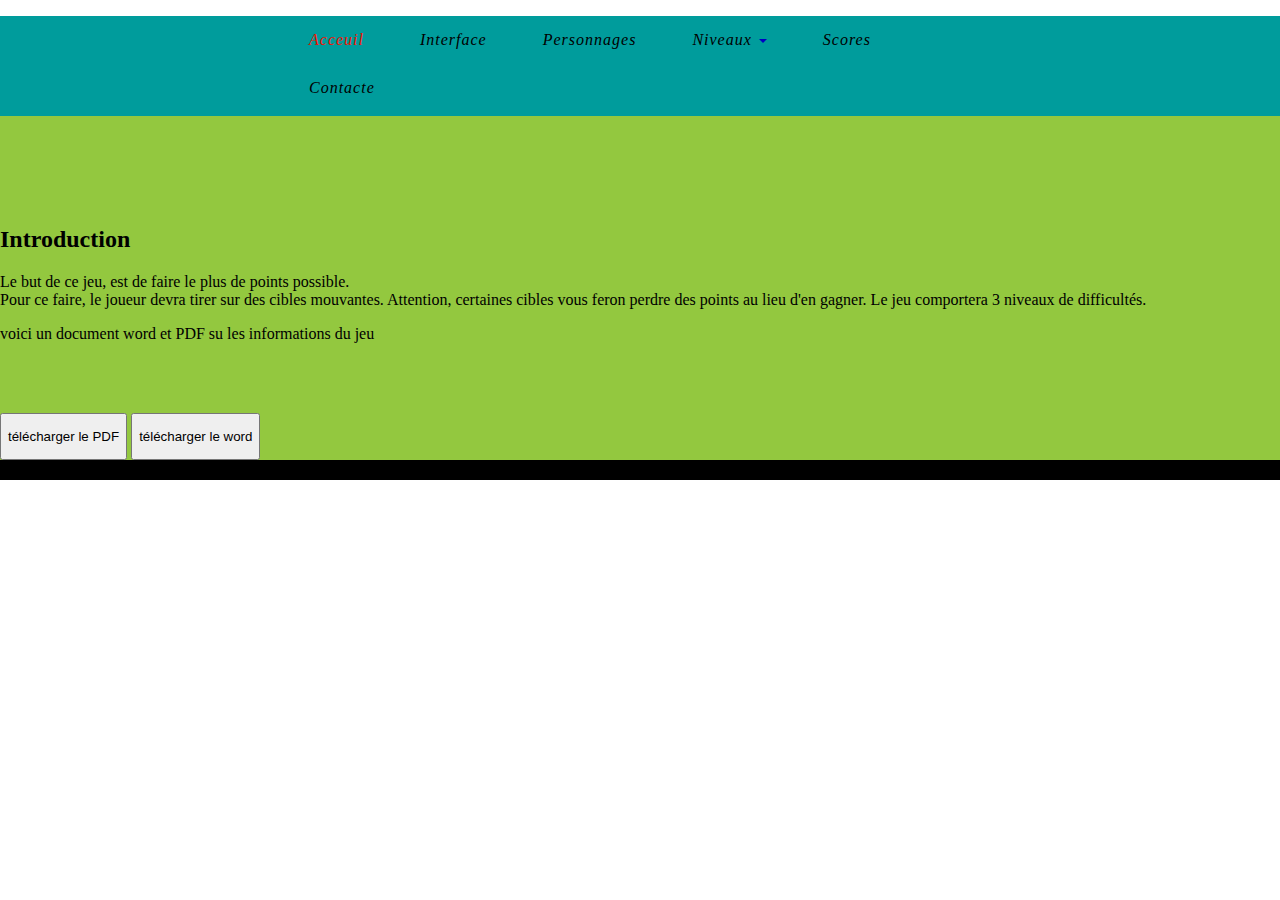
==== index.html @ 4fd68c0a "Add files via upload" ====
<!DOCTYPE html>
<html lang="en">
<html>
    <head>
        <meta charset="UTF-8">
        <meta http-equiv="X-UA-Compatible" content="IE=edge">
        <meta name="viewport" content="width=device-width, initial-scale=1.0">
        <title>Shooting range</title>
        <link rel="stylesheet" href="css/index.css">
        <link rel="stylesheet" href="css/style.css">
        <link rel="stylesheet" href="css/bootstrap.css">
    </head>
    <body>
    <header>
        <nav class="navbar navbar-default">
                <button type="button" class="navbar-toggle" data-toggle="collapse" data-target="#bs-example-navbar-collapse-1">
                    <span class="sr-only"></span>
                    <span class="icon-bar"></span>
                    <span class="icon-bar"></span>
                    <span class="icon-bar"></span>
                </button>
            <div class="collapse navbar-collapse" id="bs-example-navbar-collapse-1">

                <ul class="nav navbar-nav navbar-right">
                    <li><a href="index.html" class="active">Acceuil</a></li>
                    <li><a href="interface.html">Interface</a></li>
                    <li><a href="personnages.html">Personnages</a></li>
                    <li><a href="#" class="dropdown-toggle" data-toggle="dropdown" role="button" aria-haspopup="true" aria-expanded="false">Niveaux <span class="caret"></span></a>
                                <ul class="dropdown-menu">
                                    <li><a href="Niveau-1.html">Niveau 1</a></li>
                                    <li><a href="Niveau-2.html">Niveau 2</a></li>
                                    <li><a href="Niveau-3.html">Niveau 3</a></li>
                                </ul>
                    </li> 
                    <li><a href="Score.html">Scores</a></li>
                    <li><a href="Contacte.html">Contacte</a></li>
                </ul>

            </div>


            <div class="clearfix"> </div>
        </nav>
    </header>
    <main>
        <br>
        <br>
        <br>
        <br>
        <br>

            <h2>Introduction</h2>

                <p>Le but de ce jeu, est de faire le plus de points possible.<br> Pour ce faire, le joueur devra tirer sur des cibles mouvantes. Attention, certaines cibles vous feron perdre des points au lieu d'en gagner. Le jeu comportera 3 niveaux de difficultés.</p>

                <p>voici un document word et PDF su les informations du jeu</p>
                <br>
                <br>
                <br>

                <a href="docs\" download><button><p>télécharger le PDF</p></button></a>
                <a href="docs\" download><button><p>télécharger le word</p></button></a>

                
</main>
<footer>
    
</footer>                
</body>
<script type="text/javascript" src="js/jquery-2.2.3.min.js"></script>
<script src="js/main.js"></script>
<!-- Bootstrap Js -->
<script type="text/javascript" src="js/bootstrap.js"></script>
<!--// Bootstrap Js -->
</html>
---- css/index.css ----
h1{
    display: flex;
    padding: 0 0 0 42%;
}

span{
    font-weight: bold;
    color: rgb(0, 0, 196);
}

.possibilité{
    font-weight: bold;
    color:black;
}

header{
    text-align: center;
}

object{
    position: static;
    border:3px solid black;
    padding: 100px;
}
---- css/style.css ----
.navbar-nav>li {
	float: left;
	margin: unset;
	
}

.navbar-default .navbar-nav>li>a {
	color: #000000;
	letter-spacing: 1px;
	text-transform: capitalize;
	padding: 15px 13px;
	font-weight: 400;
}

.navbar-default .navbar-nav>li>a.active {
	color: #f61000;
}

.dropdown-menu > .active > a,
.dropdown-menu > .active > a:hover,
.dropdown-menu > .active > a:focus {
  color: #ff0000;
}

@media(max-width:767px) {
	.navbar-collapse.in {
		overflow-y: hidden;
		width: 100%;
	}
	.navbar-default .navbar-brand {
		margin-top: 27px;
	}
	.navbar-header {
		margin: 0px;
	}
	.navbar-default .navbar-toggle:hover,
	.navbar-default .navbar-toggle:focus {
		background-color: rgba(255, 253, 253, 0.42);
	}
	.navbar-default .navbar-toggle .icon-bar {
		background-color: #93c83f;
	}
	.navbar-default .navbar-toggle {
		border-color: #93c83f;
	}
	.navbar-toggle {
		position: relative;
		float: right;
		padding: 9px 10px;
		margin-top: 20px;
		margin-right: 50px;
		margin-bottom: 0px;
		background-color: transparent;
		background-image: none;
		border: 1px solid transparent;
		border-radius: 4px;
	}
	.navbar-default .navbar-collapse,
	.navbar-default .navbar-form {
		margin-top: 0em;
		margin-left: 0;
		float: none;
	}
	nav#nav-effect ul li {
		padding: 9px 7px;
		width: 100%;
		text-align: center;
	}
	.navbar-default .navbar-collapse,
	.navbar-default .navbar-form {
		border-color: transparent;
	}
	
	.navbar-nav>li {
		float: none;
		display: block;
		text-align: center;
		margin: 0px 0px;
	}
	.navbar-nav,
	.header-top {
		padding-right: 0em;
		margin-top: 0em;
	}
	.navbar-default .navbar-nav>li>a {
		display: inline-block;
	}
	ul.dropdown-menu {
    text-align: center;
}
.navbar-default .navbar-nav .open .dropdown-menu > li > a {
    color: #000000;
    display: inline-block;
    position: relative;
    padding: .5em 0;
}
.navbar-default .navbar-nav .open .dropdown-menu > li > a:hover, .navbar-default .navbar-nav .open .dropdown-menu > li > a:focus { 
    background:none;
}
}

/* mon code */

header{
	background-color: rgb(0, 156, 156);
	font-style: italic;
	min-height: 100px;
}

main{
	background-color: #93c83f;
	margin: 0;
	padding: 0;
}

.dropdown-menu>a{
    margin:1%;
    border-radius: 50%;
    border-color: red;
    transition-duration: 1s;
    
}

button:hover{
    transition-property: initial;
    background-color: rgb(0, 0, 255);
}

h1{
    font-weight: bold;
}

h2{
    font-weight: bold;
}

img{
    width: 150px;
    height: auto;
    float: none;
}

a{
    text-decoration: none;
    color: blue;
}

.navbar-default .navbar-nav>li>a:hover{
	color: aqua;
}

footer{
	background-color: #000000;
	min-height: 20px;
}

body{
	padding: 0;
	margin: 0;
}

li{
	padding-right: 30px;
}

/* pas d'uttillité. juste là pour les points */
#fdjs{
	font-style: bold;
}
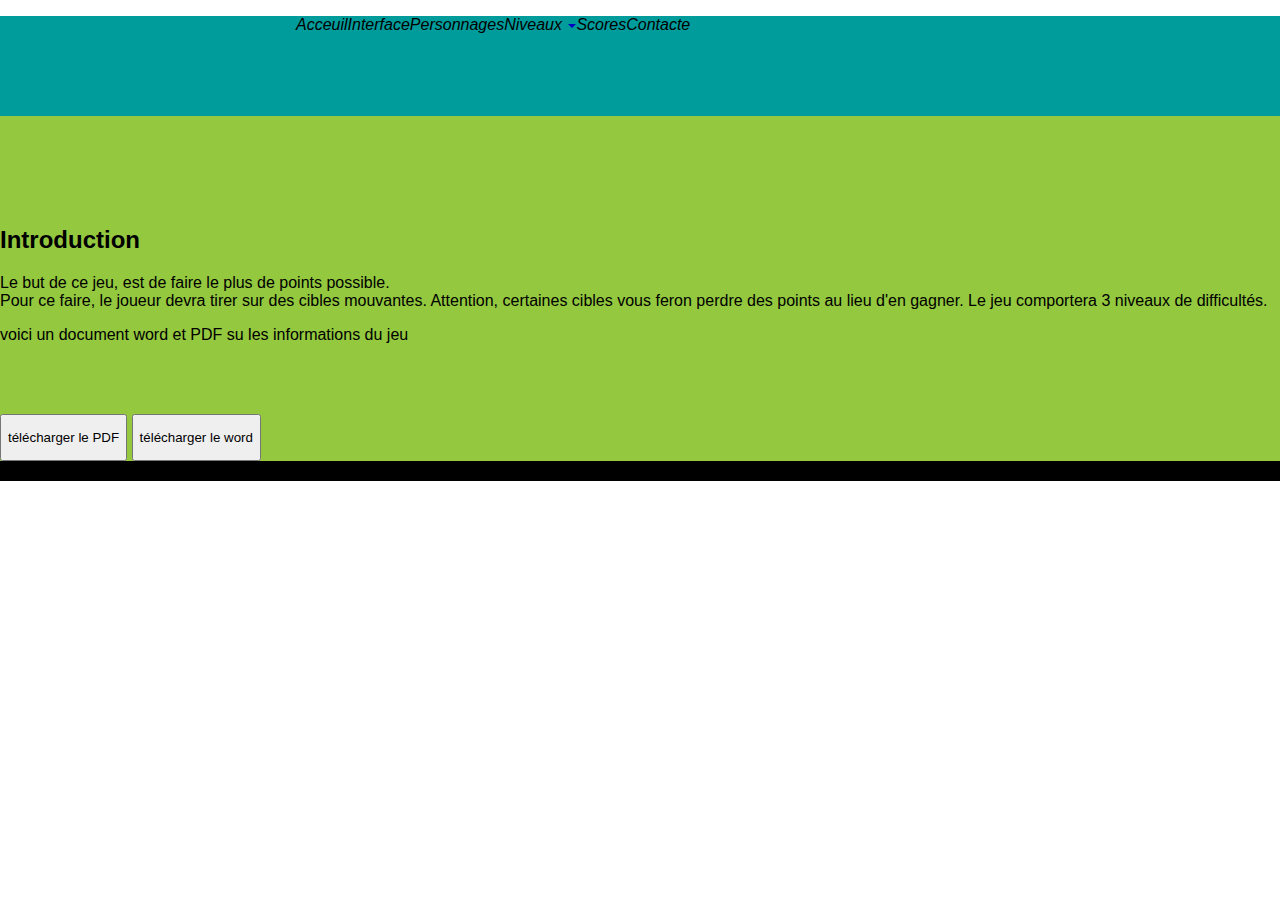
==== commit 1dd8e2f1: "deleted:    css/bootstrap.css 	deleted:    css/index.css 	deleted:    css/interface.css 	deleted:   " ====
--- a/index.html
+++ b/index.html
@@ -6,9 +6,9 @@
         <meta http-equiv="X-UA-Compatible" content="IE=edge">
         <meta name="viewport" content="width=device-width, initial-scale=1.0">
         <title>Shooting range</title>
-        <link rel="stylesheet" href="css/index.css">
         <link rel="stylesheet" href="css/style.css">
         <link rel="stylesheet" href="css/bootstrap.css">
+        <link rel="stylesheet" href="css/index.css">
     </head>
     <body>
     <header>
--- a/css/style.css
+++ b/css/style.css
@@ -1,169 +1,349 @@
-.navbar-nav>li {
-	float: left;
-	margin: unset;
-	
-}
-
-.navbar-default .navbar-nav>li>a {
-	color: #000000;
-	letter-spacing: 1px;
-	text-transform: capitalize;
-	padding: 15px 13px;
-	font-weight: 400;
-}
-
-.navbar-default .navbar-nav>li>a.active {
-	color: #f61000;
-}
-
-.dropdown-menu > .active > a,
-.dropdown-menu > .active > a:hover,
-.dropdown-menu > .active > a:focus {
-  color: #ff0000;
-}
-
-@media(max-width:767px) {
-	.navbar-collapse.in {
-		overflow-y: hidden;
-		width: 100%;
-	}
-	.navbar-default .navbar-brand {
-		margin-top: 27px;
-	}
-	.navbar-header {
-		margin: 0px;
-	}
-	.navbar-default .navbar-toggle:hover,
-	.navbar-default .navbar-toggle:focus {
-		background-color: rgba(255, 253, 253, 0.42);
-	}
-	.navbar-default .navbar-toggle .icon-bar {
-		background-color: #93c83f;
-	}
-	.navbar-default .navbar-toggle {
-		border-color: #93c83f;
-	}
-	.navbar-toggle {
-		position: relative;
-		float: right;
-		padding: 9px 10px;
-		margin-top: 20px;
-		margin-right: 50px;
-		margin-bottom: 0px;
-		background-color: transparent;
-		background-image: none;
-		border: 1px solid transparent;
-		border-radius: 4px;
-	}
-	.navbar-default .navbar-collapse,
-	.navbar-default .navbar-form {
-		margin-top: 0em;
-		margin-left: 0;
-		float: none;
-	}
-	nav#nav-effect ul li {
-		padding: 9px 7px;
-		width: 100%;
-		text-align: center;
-	}
-	.navbar-default .navbar-collapse,
-	.navbar-default .navbar-form {
-		border-color: transparent;
-	}
-	
-	.navbar-nav>li {
-		float: none;
-		display: block;
-		text-align: center;
-		margin: 0px 0px;
-	}
-	.navbar-nav,
-	.header-top {
-		padding-right: 0em;
-		margin-top: 0em;
-	}
-	.navbar-default .navbar-nav>li>a {
-		display: inline-block;
-	}
-	ul.dropdown-menu {
-    text-align: center;
-}
-.navbar-default .navbar-nav .open .dropdown-menu > li > a {
-    color: #000000;
-    display: inline-block;
-    position: relative;
-    padding: .5em 0;
-}
-.navbar-default .navbar-nav .open .dropdown-menu > li > a:hover, .navbar-default .navbar-nav .open .dropdown-menu > li > a:focus { 
-    background:none;
-}
-}
-
-/* mon code */
-
-header{
-	background-color: rgb(0, 156, 156);
-	font-style: italic;
-	min-height: 100px;
-}
-
-main{
-	background-color: #93c83f;
-	margin: 0;
-	padding: 0;
-}
-
-.dropdown-menu>a{
-    margin:1%;
-    border-radius: 50%;
-    border-color: red;
-    transition-duration: 1s;
-    
-}
-
-button:hover{
-    transition-property: initial;
-    background-color: rgb(0, 0, 255);
-}
-
-h1{
-    font-weight: bold;
-}
-
-h2{
-    font-weight: bold;
-}
-
-img{
-    width: 150px;
-    height: auto;
-    float: none;
-}
-
-a{
-    text-decoration: none;
-    color: blue;
-}
-
-.navbar-default .navbar-nav>li>a:hover{
-	color: aqua;
-}
-
-footer{
-	background-color: #000000;
-	min-height: 20px;
-}
-
-body{
-	padding: 0;
-	margin: 0;
-}
-
-li{
-	padding-right: 30px;
-}
-
-/* pas d'uttillité. juste là pour les points */
-#fdjs{
-	font-style: bold;
+html{
+	font-family: Arial;
+}
+
+.dropdown-menu > li > a {
+  display: block;
+  padding: 3px 20px;
+  clear: both;
+  font-weight: normal;
+  line-height: 1.42857143;
+  color: #333;
+  white-space: nowrap;
+}
+
+.dropdown-menu {
+  position: absolute;
+  top: 100%;
+  left: 0;
+  z-index: 1000;
+  display: none;
+  float: left;
+  min-width: 160px;
+  padding: 5px 0;
+  margin: 2px 0 0;
+  font-size: 14px;
+  text-align: left;
+  list-style: none;
+  -webkit-background-clip: padding-box;
+          background-clip: padding-box;
+  border: 1px solid #ccc;
+  border: 1px solid rgba(0, 0, 0, .15);
+  border-radius: 4px;
+  -webkit-box-shadow: 0 6px 12px rgba(0, 0, 0, .175);
+          box-shadow: 0 6px 12px rgba(0, 0, 0, .175);
+}
+
+.collapse {
+  display: none;
+}
+.collapse.in {
+  display: block;
+}
+
+.collapsing {
+  position: relative;
+  height: 0;
+  overflow: hidden;
+  -webkit-transition-timing-function: ease;
+       -o-transition-timing-function: ease;
+          transition-timing-function: ease;
+  -webkit-transition-duration: .35s;
+       -o-transition-duration: .35s;
+          transition-duration: .35s;
+  -webkit-transition-property: height, visibility;
+       -o-transition-property: height, visibility;
+          transition-property: height, visibility;
+}
+.caret {
+  display: inline-block;
+  width: 0;
+  height: 0;
+  margin-left: 2px;
+  vertical-align: middle;
+  border-top: 4px dashed;
+  border-right: 4px solid transparent;
+  border-left: 4px solid transparent;
+}
+.open > .dropdown-menu {
+  display: block;
+}
+
+.nav > li {
+  position: relative;
+  display: block;
+}
+
+@media (min-width: 880px) {
+  .navbar-collapse {
+    width: auto;
+    border-top: 0;
+    -webkit-box-shadow: none;
+            box-shadow: none;
+  }
+  .navbar-collapse.collapse {
+    display: block !important;
+    height: auto !important;
+    padding-bottom: 0;
+    overflow: visible !important;
+  }
+  .navbar-collapse.in {
+    overflow-y: visible;
+  }
+  .navbar-fixed-top .navbar-collapse,
+  .navbar-static-top .navbar-collapse,
+  .navbar-fixed-bottom .navbar-collapse {
+    padding-right: 0;
+    padding-left: 0;
+  }
+}
+
+.navbar-toggle .icon-bar {
+  display: block;
+  width: 22px;
+  height: 2px;
+  border-radius: 1px;
+}
+
+.navbar-toggle .icon-bar + .icon-bar {
+  margin-top: 4px;
+}
+
+@media (min-width: 880px) {
+  .navbar-toggle {
+    display: none;
+  }
+}
+
+@media (max-width: 880px) {
+  .navbar-nav .open .dropdown-menu {
+    position: static;
+    float: none;
+    width: auto;
+    margin-top: 0;
+    background-color: transparent;
+    border: 0;
+    -webkit-box-shadow: none;
+            box-shadow: none;
+  }
+  .navbar-nav .open .dropdown-menu > li > a,
+  .navbar-nav .open .dropdown-menu .dropdown-header {
+    padding: 5px 15px 5px 25px;
+  }
+  .navbar-nav .open .dropdown-menu > li > a {
+    line-height: 20px;
+  }
+  .navbar-nav .open .dropdown-menu > li > a:hover,
+  .navbar-nav .open .dropdown-menu > li > a:focus {
+    background-image: none;
+  }
+}
+/* FIN IMPORTANT */
+
+/* IMPORTANT POUR MOI */
+/* .nav > li > a {
+  position: relative;
+  display: block;
+  padding: 10px 15px;
+} */
+
+@media (min-width: 880px) {
+  .navbar-left {
+    float: left !important;
+  }
+  .navbar-right {
+    margin-left: 20%;
+    margin-right: 20%;
+    /* width: 60%; */
+    /* border: 3px solid green; */
+  }
+  .navbar-right ~ .navbar-right {
+    margin-right: 0;
+  }
+}
+
+li{
+	padding: 0;
+	margin: 0;
+	width: auto ;
+	float: left;
+}
+
+/* mon code */
+
+header{
+	background-color: rgb(0, 156, 156);
+	font-style: italic;
+	min-height: 100px;
+}
+
+main{
+	background-color: #93c83f;
+	margin: 0;
+	padding: 0;
+}
+
+.dropdown-menu>a{
+    margin:1%;
+    border-radius: 50%;
+    border-color: red;
+    transition-duration: 1s;
+    
+}
+
+button:hover{
+    transition-property: initial;
+    background-color: rgb(0, 0, 255);
+	font-style: bold;
+}
+
+h1{
+    font-weight: bold;
+}
+
+h2{
+    font-weight: bold;
+}
+
+img{
+    width: 150px;
+    height: auto;
+    float: none;
+}
+
+a{
+    text-decoration: none;
+    color: blue;
+}
+
+.navbar-default .navbar-nav>li>a:hover{
+	color: aqua;
+}
+
+footer{
+	background-color: #000000;
+	min-height: 20px;
+}
+
+body{
+	padding: 0;
+	margin: 0;
+}
+
+/* li{
+	padding-right: 30px;
+} */
+
+/* pas d'uttillité. juste là pour les points */
+#fdjs{
+	font-style: bold;
+}
+
+/* de index.css */
+
+h1{
+    display: flex;
+    padding: 0 0 0 42%;
+}
+
+span{
+    font-weight: bold;
+    color: rgb(0, 0, 196);
+}
+
+.possibilité{
+    font-weight: bold;
+    color:black;
+}
+
+header{
+    text-align: center;
+}
+
+object{
+    position: static;
+    border:3px solid black;
+    padding: 100px;
+}
+
+/* depuis personnages.css */
+
+.box{
+    display: inline-block;
+    justify-content: center;  
+}
+
+.box-perso{
+    margin-left: 20px;
+    margin-right: 20px;
+    margin-bottom: 30px;
+    border-color: rgba(21, 0, 255, 0.536);
+    border-style: solid ;
+    border-radius: 3%;
+    border-width: 10px ;
+    padding: 3px;
+    float: left;
+    min-height: 390px;
+    background-color: rgba(132, 0, 255, 0.57);
+    max-width: 300px;
+}
+
+.break{
+    float: unset;
+    display: unset;
+}
+
+img{
+    width: 300px;
+    height: auto;
+}
+
+.center {
+    text-align: center;
+}
+
+/* copié du site */
+
+.clicker {
+    outline:none;
+    cursor:pointer;
+}
+    
+.hiddendiv{
+    display:none;
+    height:200px;
+}
+    
+.clicker:hover + .hiddendiv{
+    display:block;
+}
+
+a{
+    text-decoration: none;
+    color: black;
+}
+
+/* de sousPersos.css */
+
+.box-perso{
+    border-color: rgba(21, 0, 255, 0.536);
+    border-style: solid ;
+    border-radius: 3%;
+    border-width: 10px ;
+    padding: 3px;
+    float: left;
+    background-color: rgba(132, 0, 255, 0.57);
+    margin: 0 20px 0 20px;
+    justify-content: center;
+    max-width: 300px;
+}
+
+.box{
+    display: inline-block;
+    justify-content: space-evenly;  
+}
+
+.center{
+    text-align: center;
+    justify-content: space-evenly;
 }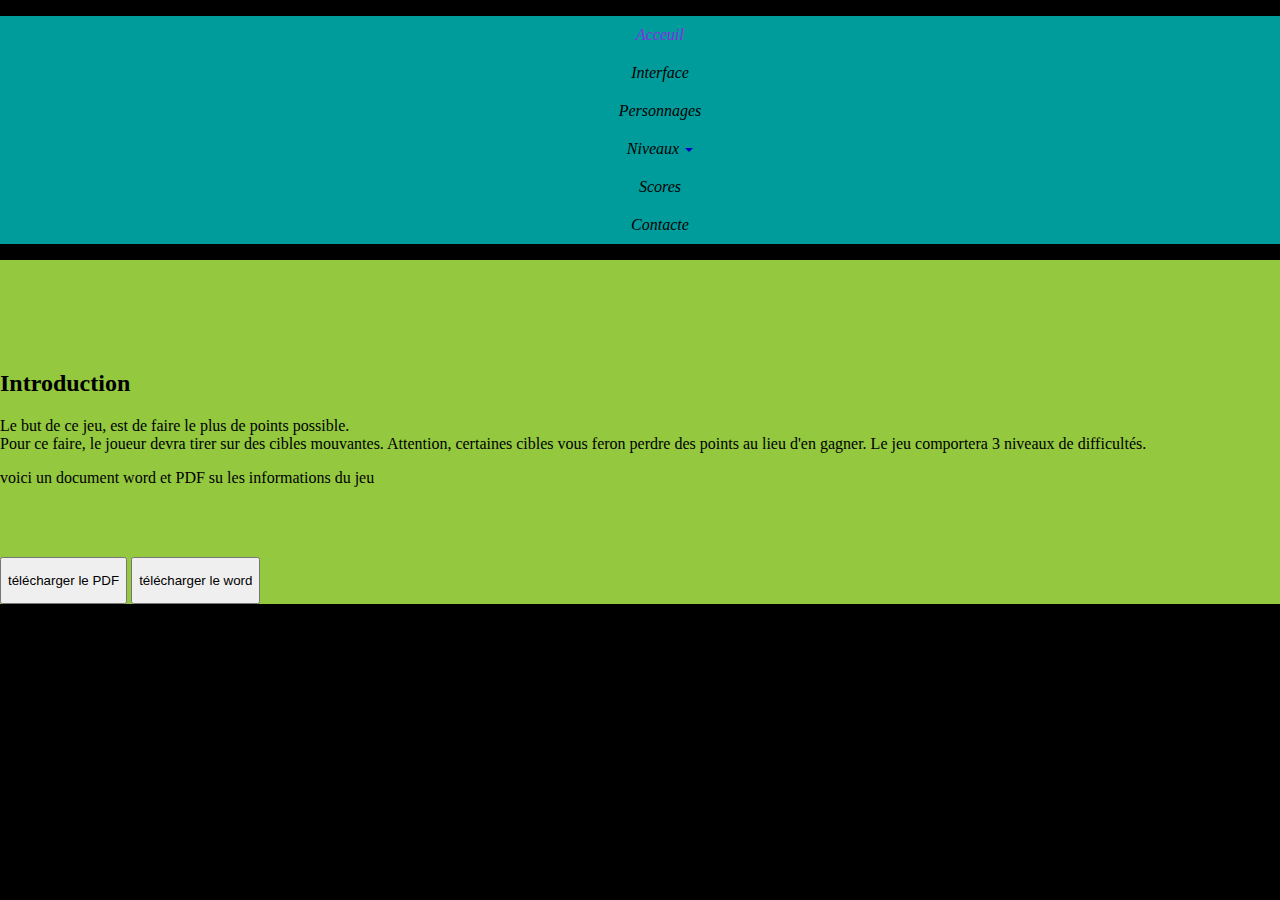
==== commit ea09f25c: "modified:   Contacte.html 	modified:   Niveau-1.html 	modified:   Niveau-2.html 	modified:   Niveau-" ====
--- a/index.html
+++ b/index.html
@@ -1,75 +1,75 @@
-<!DOCTYPE html>
-<html lang="en">
-<html>
-    <head>
-        <meta charset="UTF-8">
-        <meta http-equiv="X-UA-Compatible" content="IE=edge">
-        <meta name="viewport" content="width=device-width, initial-scale=1.0">
-        <title>Shooting range</title>
-        <link rel="stylesheet" href="css/style.css">
-        <link rel="stylesheet" href="css/bootstrap.css">
-        <link rel="stylesheet" href="css/index.css">
-    </head>
-    <body>
-    <header>
-        <nav class="navbar navbar-default">
-                <button type="button" class="navbar-toggle" data-toggle="collapse" data-target="#bs-example-navbar-collapse-1">
-                    <span class="sr-only"></span>
-                    <span class="icon-bar"></span>
-                    <span class="icon-bar"></span>
-                    <span class="icon-bar"></span>
-                </button>
-            <div class="collapse navbar-collapse" id="bs-example-navbar-collapse-1">
-
-                <ul class="nav navbar-nav navbar-right">
-                    <li><a href="index.html" class="active">Acceuil</a></li>
-                    <li><a href="interface.html">Interface</a></li>
-                    <li><a href="personnages.html">Personnages</a></li>
-                    <li><a href="#" class="dropdown-toggle" data-toggle="dropdown" role="button" aria-haspopup="true" aria-expanded="false">Niveaux <span class="caret"></span></a>
-                                <ul class="dropdown-menu">
-                                    <li><a href="Niveau-1.html">Niveau 1</a></li>
-                                    <li><a href="Niveau-2.html">Niveau 2</a></li>
-                                    <li><a href="Niveau-3.html">Niveau 3</a></li>
-                                </ul>
-                    </li> 
-                    <li><a href="Score.html">Scores</a></li>
-                    <li><a href="Contacte.html">Contacte</a></li>
-                </ul>
-
-            </div>
-
-
-            <div class="clearfix"> </div>
-        </nav>
-    </header>
-    <main>
-        <br>
-        <br>
-        <br>
-        <br>
-        <br>
-
-            <h2>Introduction</h2>
-
-                <p>Le but de ce jeu, est de faire le plus de points possible.<br> Pour ce faire, le joueur devra tirer sur des cibles mouvantes. Attention, certaines cibles vous feron perdre des points au lieu d'en gagner. Le jeu comportera 3 niveaux de difficultés.</p>
-
-                <p>voici un document word et PDF su les informations du jeu</p>
-                <br>
-                <br>
-                <br>
-
-                <a href="docs\" download><button><p>télécharger le PDF</p></button></a>
-                <a href="docs\" download><button><p>télécharger le word</p></button></a>
-
-                
-</main>
-<footer>
-    
-</footer>                
-</body>
-<script type="text/javascript" src="js/jquery-2.2.3.min.js"></script>
-<script src="js/main.js"></script>
-<!-- Bootstrap Js -->
-<script type="text/javascript" src="js/bootstrap.js"></script>
-<!--// Bootstrap Js -->
+<!DOCTYPE html>
+<html lang="en">
+<html>
+    <head>
+        <meta charset="UTF-8">
+        <meta http-equiv="X-UA-Compatible" content="IE=edge">
+        <meta name="viewport" content="width=device-width, initial-scale=1.0">
+        <title>Shooting range</title>
+        <link rel="stylesheet" href="css/style.css">
+        <link rel="stylesheet" href="css/bootstrap.css">
+        <link rel="stylesheet" href="css/index.css">
+    </head>
+    <body>
+    <header>
+        <nav class="navbar navbar-default">
+                <button type="button" class="navbar-toggle" data-toggle="collapse" data-target="#bs-example-navbar-collapse-1">
+                    <span class="sr-only"></span>
+                    <span class="icon-bar"></span>
+                    <span class="icon-bar"></span>
+                    <span class="icon-bar"></span>
+                </button>
+            <div class="collapse navbar-collapse" id="bs-example-navbar-collapse-1">
+
+                <ul class="nav navbar-nav navbar-right">
+                    <li><a href="index.html" class="active"><div class="active">Acceuil</div></a></li>
+                    <li><a href="interface.html">Interface</a></li>
+                    <li><a href="personnages.html">Personnages</a></li>
+                    <li><a href="#" class="dropdown-toggle" data-toggle="dropdown" role="button" aria-haspopup="true" aria-expanded="false">Niveaux <span class="caret"></span></a>
+                                <ul class="dropdown-menu">
+                                    <li><a href="Niveau-1.html">Niveau 1</a></li>
+                                    <li><a href="Niveau-2.html">Niveau 2</a></li>
+                                    <li><a href="Niveau-3.html">Niveau 3</a></li>
+                                </ul>
+                    </li> 
+                    <li><a href="Score.html">Scores</a></li>
+                    <li><a href="Contacte.html">Contacte</a></li>
+                </ul>
+
+            </div>
+
+
+            <div class="clearfix"> </div>
+        </nav>
+    </header>
+    <main>
+        <br>
+        <br>
+        <br>
+        <br>
+        <br>
+
+            <h2>Introduction</h2>
+
+                <p>Le but de ce jeu, est de faire le plus de points possible.<br> Pour ce faire, le joueur devra tirer sur des cibles mouvantes. Attention, certaines cibles vous feron perdre des points au lieu d'en gagner. Le jeu comportera 3 niveaux de difficultés.</p>
+
+                <p>voici un document word et PDF su les informations du jeu</p>
+                <br>
+                <br>
+                <br>
+
+                <a href="docs\ShootingRange.docx" download><button><p>télécharger le PDF</p></button></a>
+                <a href="docs\ShootingRange.pdf" download><button><p>télécharger le word</p></button></a>
+
+                
+</main>
+<footer>
+    
+</footer>                
+</body>
+<script type="text/javascript" src="js/jquery-2.2.3.min.js"></script>
+<script src="js/main.js"></script>
+<!-- Bootstrap Js -->
+<script type="text/javascript" src="js/bootstrap.js"></script>
+<!--// Bootstrap Js -->
 </html>--- a/css/style.css
+++ b/css/style.css
@@ -1,5 +1,14 @@
 html{
-	font-family: Arial;
+	font-family: cursive;
+}
+
+.active{
+  color: blueviolet;
+}
+
+li{
+	margin: 0;
+	width: auto ;
 }
 
 .dropdown-menu > li > a {
@@ -141,11 +150,11 @@
 /* FIN IMPORTANT */
 
 /* IMPORTANT POUR MOI */
-/* .nav > li > a {
+.nav > li > a {
   position: relative;
   display: block;
   padding: 10px 15px;
-} */
+}
 
 @media (min-width: 880px) {
   .navbar-left {
@@ -160,13 +169,6 @@
   .navbar-right ~ .navbar-right {
     margin-right: 0;
   }
-}
-
-li{
-	padding: 0;
-	margin: 0;
-	width: auto ;
-	float: left;
 }
 
 /* mon code */
@@ -223,16 +225,23 @@
 footer{
 	background-color: #000000;
 	min-height: 20px;
+  margin: 0;
+  padding: 0;
 }
 
 body{
 	padding: 0;
 	margin: 0;
-}
-
-/* li{
-	padding-right: 30px;
-} */
+  background-color: black;
+}
+
+.title{
+  display: unset;
+  padding: 0;
+  margin: 0;
+  float: none;
+}
+
 
 /* pas d'uttillité. juste là pour les points */
 #fdjs{
@@ -346,4 +355,11 @@
 .center{
     text-align: center;
     justify-content: space-evenly;
+}
+
+/* pour interface */
+
+.liInterface{
+  float: unset;
+  padding: 0;
 }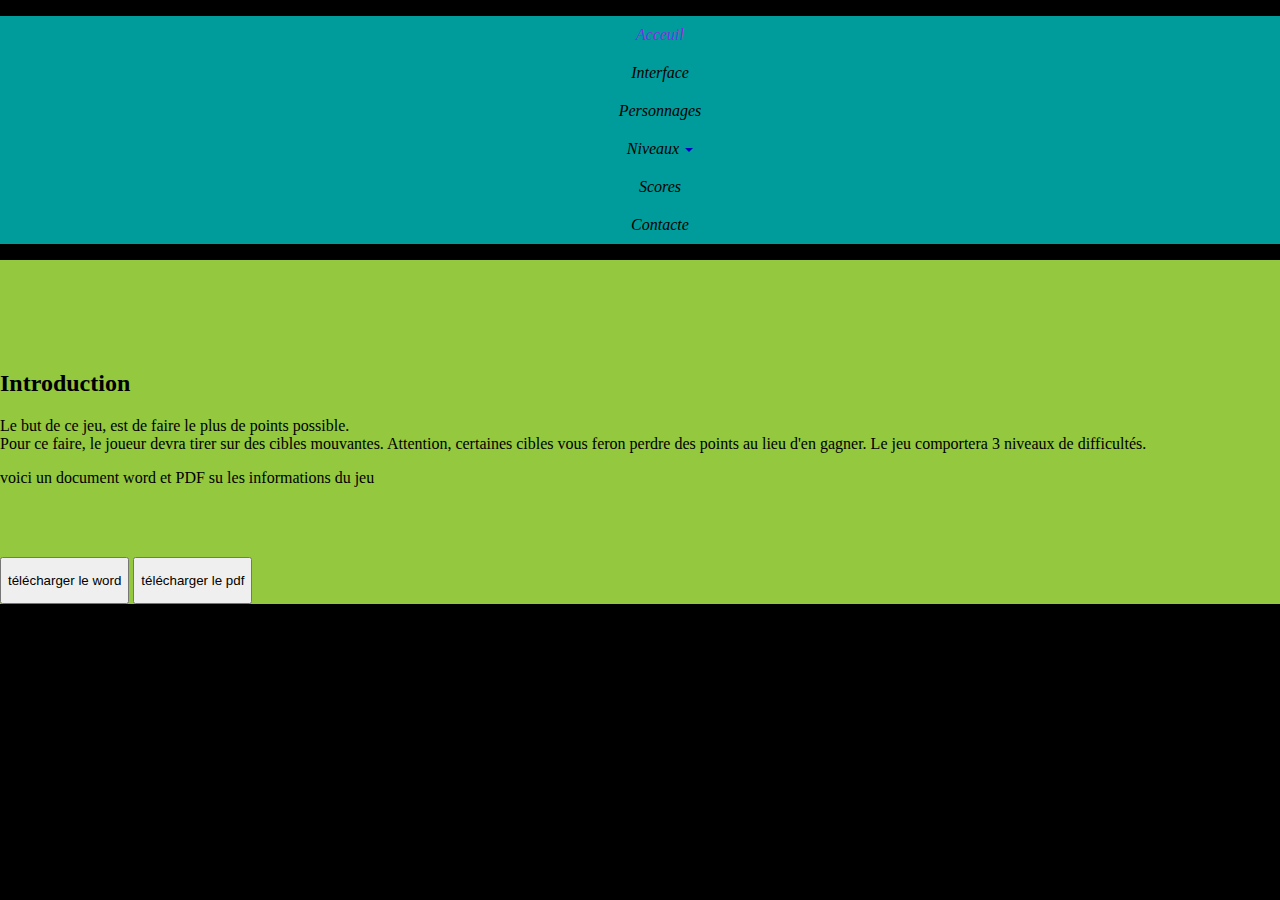
==== commit cd50c60f: "modified:   index.html" ====
--- a/index.html
+++ b/index.html
@@ -58,8 +58,8 @@
                 <br>
                 <br>
 
-                <a href="docs\ShootingRange.docx" download><button><p>télécharger le PDF</p></button></a>
-                <a href="docs\ShootingRange.pdf" download><button><p>télécharger le word</p></button></a>
+                <a href="docs\ShootingRange.docx" download><button><p>télécharger le word</p></button></a>
+                <a href="docs\ShootingRange.pdf" target="_blank"><button><p>télécharger le pdf</p></button></a>
 
                 
 </main>
@@ -72,4 +72,4 @@
 <!-- Bootstrap Js -->
 <script type="text/javascript" src="js/bootstrap.js"></script>
 <!--// Bootstrap Js -->
-</html>+</html>
